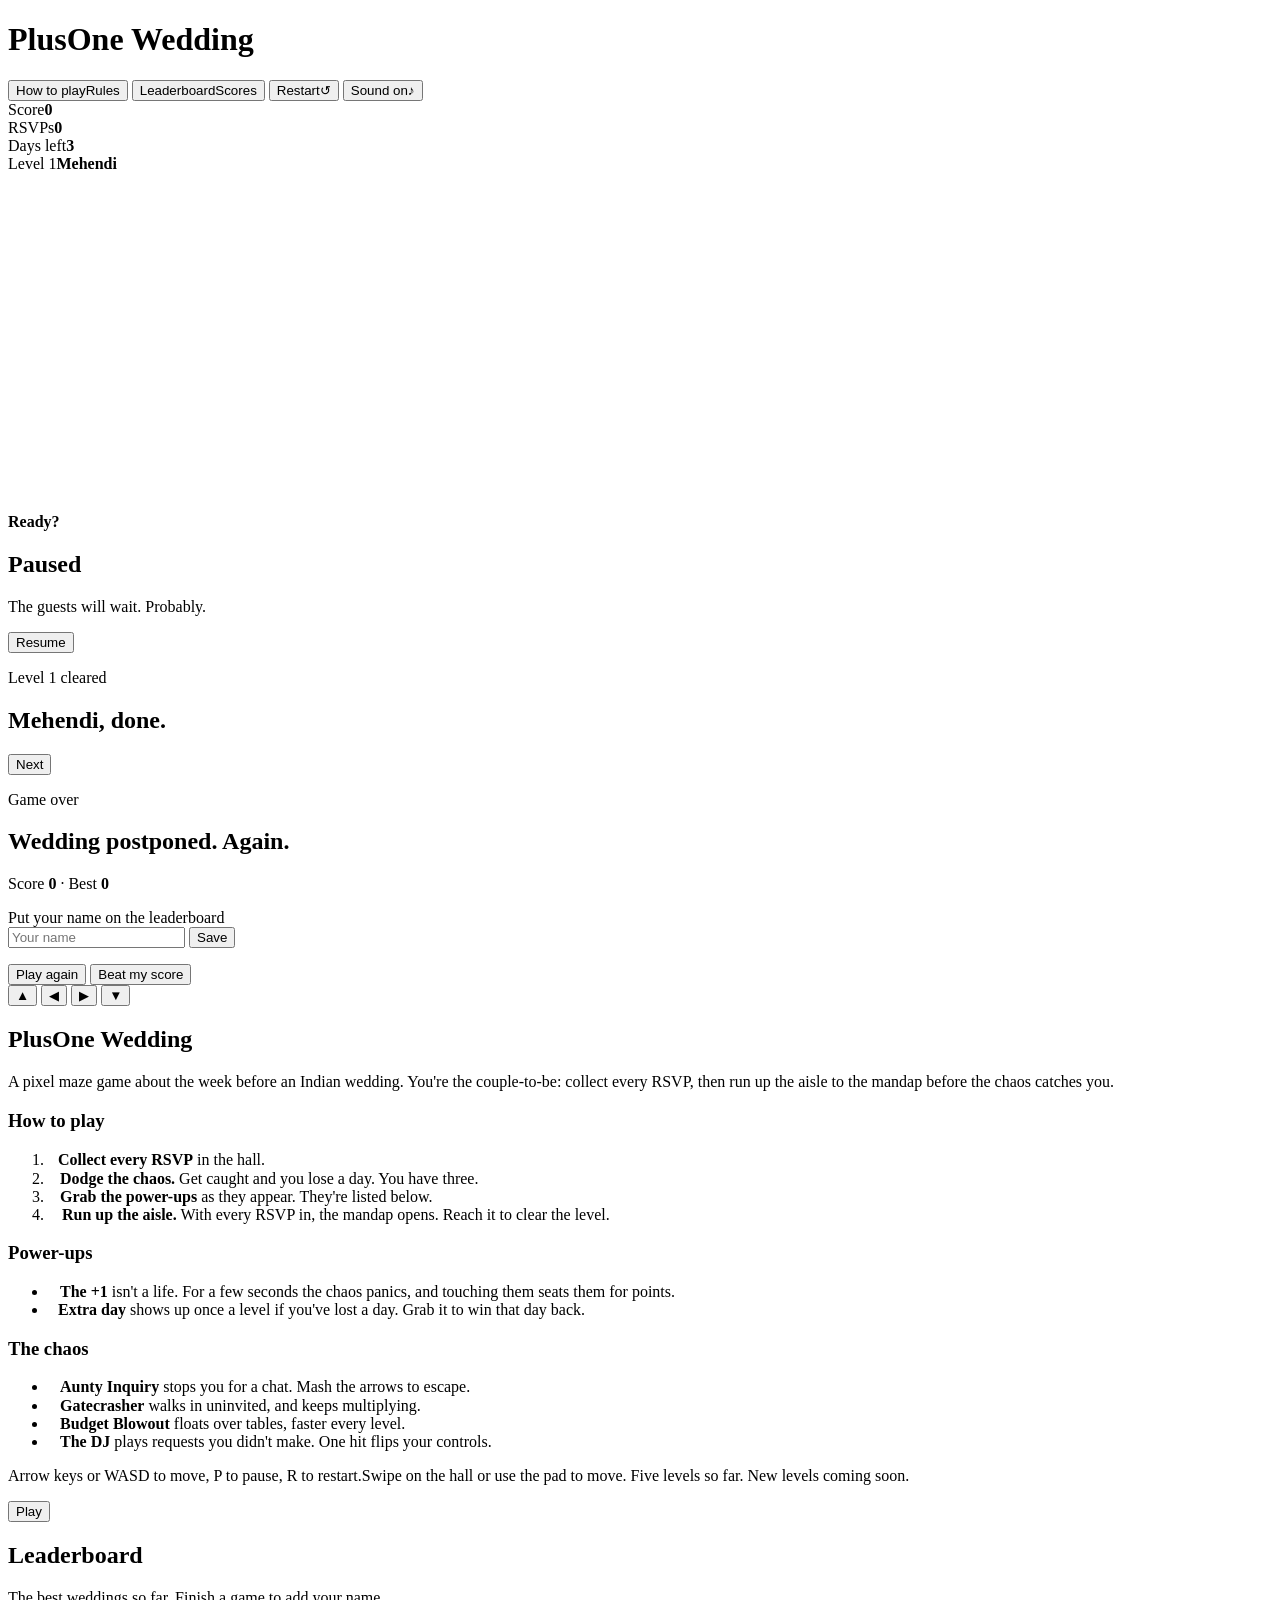
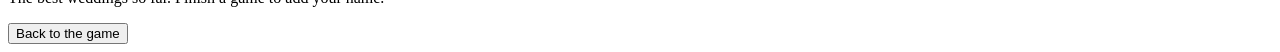
==== public/index.html @ c9abdea5 "Remove the Halloween banner Halloween is over. Drop the promo card from the page, its show/hide scri" ====
<!doctype html>
<html lang="en">
<head>
<meta charset="utf-8">
<meta name="viewport" content="width=device-width, initial-scale=1, viewport-fit=cover">
<title>PlusOne Wedding · the wedding-chaos maze game</title>
<meta name="description" content="PlusOne Wedding is a wedding-chaos maze game. Collect every RSVP, dodge Aunty Inquiry, a gatecrasher, the budget blowout and the DJ, then run up the aisle to the mandap.">
<meta name="theme-color" content="#1a0e22">
<meta property="og:type" content="website">
<meta property="og:url" content="https://plusonewedding.site/">
<meta property="og:title" content="PlusOne Wedding · the wedding-chaos maze game">
<meta property="og:description" content="Collect every RSVP, dodge the chaos, run up the aisle. Beat my score.">
<meta property="og:image" content="https://plusonewedding.site/og.png">
<meta name="twitter:card" content="summary_large_image">
<meta name="twitter:image" content="https://plusonewedding.site/og.png">
<link rel="icon" href="/favicon.svg" type="image/svg+xml">
<link rel="preconnect" href="https://fonts.googleapis.com">
<link rel="preconnect" href="https://fonts.gstatic.com" crossorigin>
<link href="https://fonts.googleapis.com/css2?family=Pixelify+Sans:wght@500;700&family=Outfit:wght@400;500;600&display=swap" rel="stylesheet">
<link rel="stylesheet" href="/style.css">
</head>
<body>
<div class="app">
  <header class="topbar">
    <h1>PlusOne Wedding</h1>
    <div class="tools">
      <button class="tool" id="how" type="button"><span class="long">How to play</span><span class="short">Rules</span></button>
      <button class="tool" id="lb" type="button"><span class="long">Leaderboard</span><span class="short">Scores</span></button>
      <button class="tool" id="restart" type="button" aria-label="Restart"><span class="long">Restart</span><span class="short" aria-hidden="true">↺</span></button>
      <button class="tool" id="mute" type="button" aria-pressed="false" aria-label="Sound"><span class="long" id="mute-long">Sound on</span><span class="short" id="mute-short" aria-hidden="true">♪</span></button>
    </div>
  </header>

  <div class="hud" aria-live="polite">
    <div class="hud-cell"><span class="lbl">Score</span><b id="score">0</b></div>
    <div class="hud-cell"><span class="lbl">RSVPs</span><b id="rsvps">0</b></div>
    <div class="hud-cell"><span class="lbl">Days left</span><b id="days" class="days">3</b></div>
    <div class="hud-cell"><span class="lbl" id="level-lbl">Level 1</span><b id="level">Mehendi</b></div>
  </div>

  <main class="board">
    <div class="stage" id="stage">
      <canvas id="screen" width="336" height="336" aria-label="Game board"></canvas>
      <div class="toast" id="toast" role="status"></div>
      <div class="bubble" id="bubble"></div>
      <div class="flag" id="flag"></div>

      <div class="overlay" id="ov-ready">
        <div class="ready"><span id="ready-lvl"></span><b id="ready-txt">Ready?</b></div>
      </div>

      <div class="overlay" id="ov-pause">
        <div class="card">
          <h2>Paused</h2>
          <p class="lede">The guests will wait. Probably.</p>
          <button class="btn primary" id="resume">Resume</button>
        </div>
      </div>

      <div class="overlay" id="ov-clear">
        <div class="card">
          <p class="eyebrow" id="clear-eyebrow">Level 1 cleared</p>
          <h2 id="clear-title">Mehendi, <span class="hi">done.</span></h2>
          <p class="soon-card" id="clear-soon" hidden>That's every level for now. New levels coming soon.</p>
          <dl class="bonus" id="clear-bonus"></dl>
          <div id="final-save" hidden>
          <form class="save" data-save id="save-final">
            <label for="save-final-name">Put your name on the leaderboard</label>
            <div class="field">
              <input id="save-final-name" name="name" maxlength="16" autocomplete="nickname" placeholder="Your name" required>
              <button class="btn primary" type="submit">Save</button>
            </div>
            <p class="msg" aria-live="polite"></p>
          </form>
          <div class="saved" id="save-final-done" hidden><p></p><button class="btn" type="button" data-open-lb>See the leaderboard</button></div>
          </div>
          <button class="btn primary" id="next">Next</button>
        </div>
      </div>

      <div class="overlay" id="ov-over">
        <div class="card">
          <p class="eyebrow">Game over</p>
          <h2>Wedding postponed. <span class="hi">Again.</span></h2>
          <p class="score-line">Score <b id="over-score">0</b> <span class="dot">·</span> Best <b id="over-best">0</b></p>
          <form class="save" data-save id="save-over">
            <label for="save-over-name">Put your name on the leaderboard</label>
            <div class="field">
              <input id="save-over-name" name="name" maxlength="16" autocomplete="nickname" placeholder="Your name" required>
              <button class="btn primary" type="submit">Save</button>
            </div>
            <p class="msg" aria-live="polite"></p>
          </form>
          <div class="saved" id="save-over-done" hidden><p></p><button class="btn" type="button" data-open-lb>See the leaderboard</button></div>
          <div class="row">
            <button class="btn primary" id="again">Play again</button>
            <button class="btn" id="share">Beat my score</button>
          </div>
        </div>
      </div>
    </div>
  </main>

  <div class="pad" id="pad" aria-label="Direction pad">
    <button data-dir="0" aria-label="Up">▲</button>
    <button data-dir="3" aria-label="Left">◀</button>
    <button data-dir="1" aria-label="Right">▶</button>
    <button data-dir="2" aria-label="Down">▼</button>
  </div>
</div>


<div class="rules show" id="rules" role="dialog" aria-modal="true" aria-labelledby="rules-title">
  <div class="rules-card">
    <h2 id="rules-title">PlusOne Wedding</h2>
    <p class="what">A pixel maze game about the week before an Indian wedding. You're the couple-to-be: collect every RSVP, then run up the aisle to the mandap before the chaos catches you.</p>

    <h3>How to play</h3>
    <ol class="steps">
      <li><canvas data-sprite="env" width="10" height="7"></canvas><span><b>Collect every RSVP</b> in the hall.</span></li>
      <li><canvas data-sprite="cousin0" width="12" height="15"></canvas><span><b>Dodge the chaos.</b> Get caught and you lose a day. You have three.</span></li>
      <li><canvas data-sprite="plus1" width="12" height="12"></canvas><span><b>Grab the power-ups</b> as they appear. They're listed below.</span></li>
      <li><canvas data-sprite="couple0" width="14" height="13"></canvas><span><b>Run up the aisle.</b> With every RSVP in, the mandap opens. Reach it to clear the level.</span></li>
    </ol>

    <h3>Power-ups</h3>
    <ul class="cast">
      <li><canvas data-sprite="plus1" width="12" height="12"></canvas><span><b>The +1</b> isn't a life. For a few seconds the chaos panics, and touching them seats them for points.</span></li>
      <li><canvas data-sprite="day" width="10" height="11"></canvas><span><b>Extra day</b> shows up once a level if you've lost a day. Grab it to win that day back.</span></li>
    </ul>

    <h3>The chaos</h3>
    <ul class="cast">
      <li><canvas data-sprite="aunty0" width="12" height="14"></canvas><span><b>Aunty Inquiry</b> stops you for a chat. Mash the arrows to escape.</span></li>
      <li><canvas data-sprite="cousin0" width="12" height="15"></canvas><span><b>Gatecrasher</b> walks in uninvited, and keeps multiplying.</span></li>
      <li><canvas data-sprite="invoice0" width="12" height="14"></canvas><span><b>Budget Blowout</b> floats over tables, faster every level.</span></li>
      <li><canvas data-sprite="dj0" width="12" height="14"></canvas><span><b>The DJ</b> plays requests you didn't make. One hit flips your controls.</span></li>
    </ul>

    <p class="controls"><span class="kbd-only">Arrow keys or WASD to move, P to pause, R to restart.</span><span class="touch-only">Swipe on the hall or use the pad to move.</span> Five levels so far. New levels coming soon.</p>
    <p class="beat" id="beat" hidden></p>
    <button class="btn primary big" id="play" type="button">Play</button>
  </div>
</div>
<div class="rules" id="lbm" role="dialog" aria-modal="true" aria-labelledby="lbm-title">
  <div class="rules-card board-card">
    <h2 id="lbm-title">Leaderboard</h2>
    <p class="what">The best weddings so far. Finish a game to add your name.</p>
    <ol class="lb-list" id="lb-list"></ol>
    <p class="lb-status" id="lb-status"></p>
    <button class="btn primary big" id="lb-close" type="button">Back to the game</button>
  </div>
</div>
<script src="/game.js"></script>
</body>
</html>
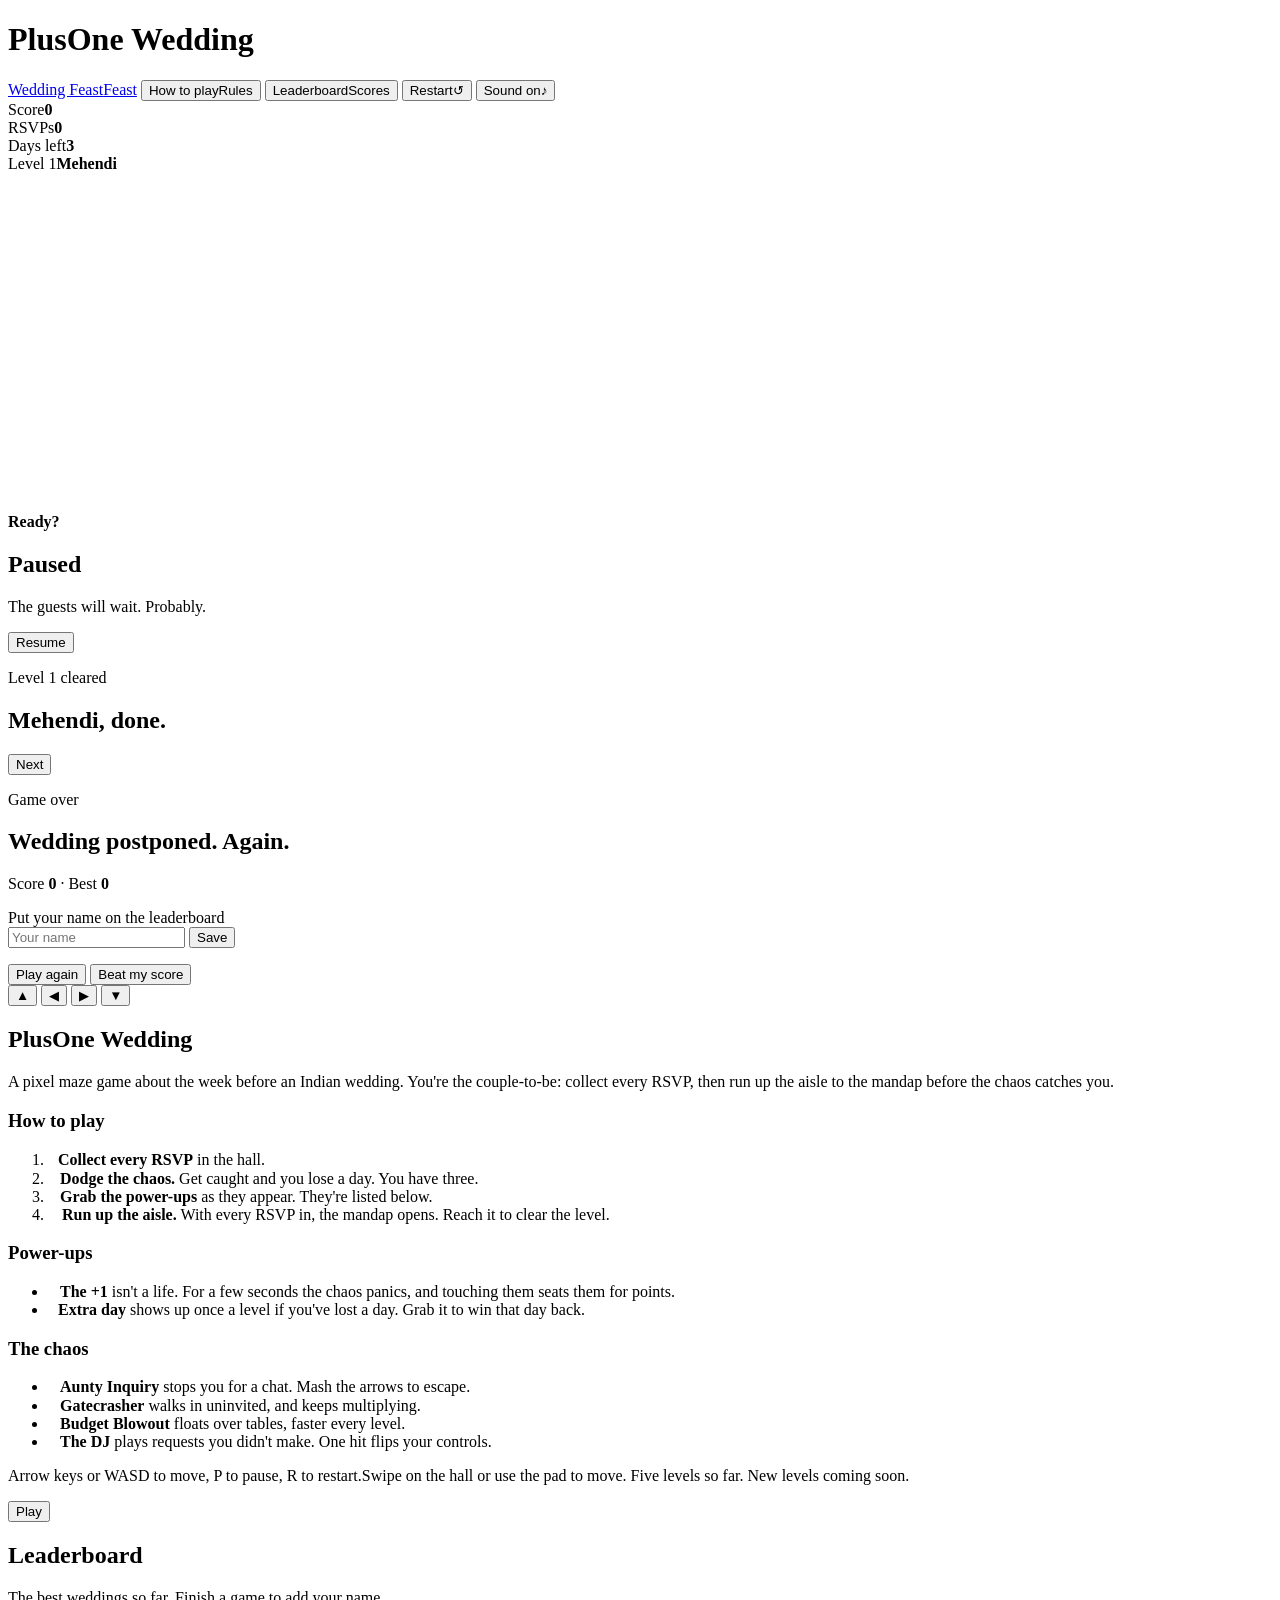
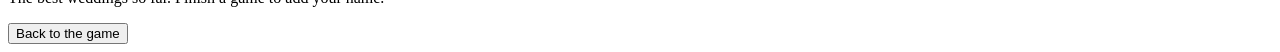
==== commit ef2b83f0: "Merge remove-halloween-banner into game-picker" ====
--- a/public/index.html
+++ b/public/index.html
@@ -24,6 +24,7 @@
   <header class="topbar">
     <h1>PlusOne Wedding</h1>
     <div class="tools">
+      <a class="tool" href="/game_2_dinning/"><span class="long">Wedding Feast</span><span class="short">Feast</span></a>
       <button class="tool" id="how" type="button"><span class="long">How to play</span><span class="short">Rules</span></button>
       <button class="tool" id="lb" type="button"><span class="long">Leaderboard</span><span class="short">Scores</span></button>
       <button class="tool" id="restart" type="button" aria-label="Restart"><span class="long">Restart</span><span class="short" aria-hidden="true">↺</span></button>
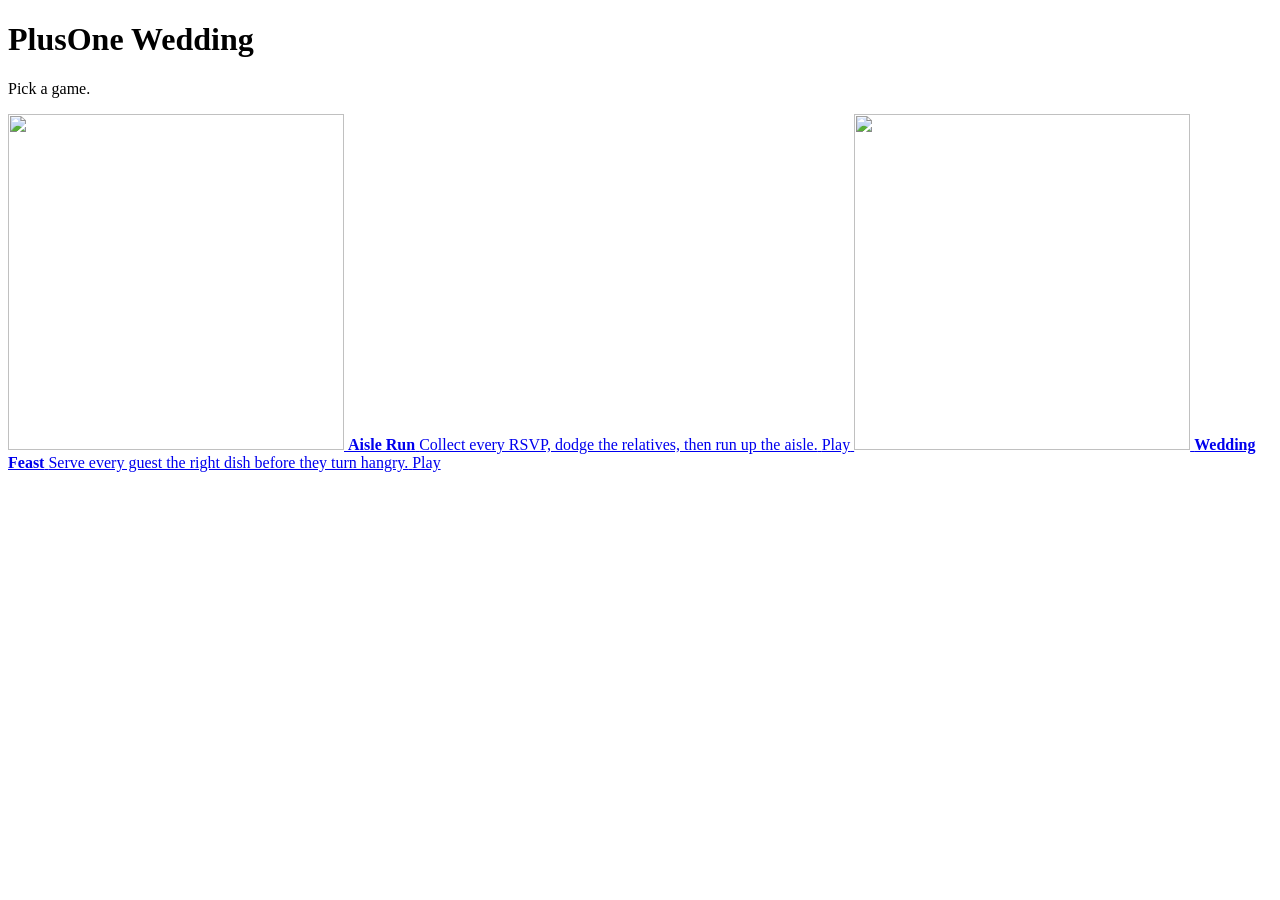
==== commit 4272a41d: "Add a game picker home page; give each game its own folder The home page is now a picker. Each game " ====
--- a/public/index.html
+++ b/public/index.html
@@ -3,13 +3,13 @@
 <head>
 <meta charset="utf-8">
 <meta name="viewport" content="width=device-width, initial-scale=1, viewport-fit=cover">
-<title>PlusOne Wedding · the wedding-chaos maze game</title>
-<meta name="description" content="PlusOne Wedding is a wedding-chaos maze game. Collect every RSVP, dodge Aunty Inquiry, a gatecrasher, the budget blowout and the DJ, then run up the aisle to the mandap.">
+<title>PlusOne Wedding</title>
+<meta name="description" content="Wedding-chaos browser games. Pick one and play: run up the aisle, or serve the wedding feast.">
 <meta name="theme-color" content="#1a0e22">
 <meta property="og:type" content="website">
 <meta property="og:url" content="https://plusonewedding.site/">
-<meta property="og:title" content="PlusOne Wedding · the wedding-chaos maze game">
-<meta property="og:description" content="Collect every RSVP, dodge the chaos, run up the aisle. Beat my score.">
+<meta property="og:title" content="PlusOne Wedding">
+<meta property="og:description" content="Wedding-chaos browser games. Pick one and play.">
 <meta property="og:image" content="https://plusonewedding.site/og.png">
 <meta name="twitter:card" content="summary_large_image">
 <meta name="twitter:image" content="https://plusonewedding.site/og.png">
@@ -17,141 +17,47 @@
 <link rel="preconnect" href="https://fonts.googleapis.com">
 <link rel="preconnect" href="https://fonts.gstatic.com" crossorigin>
 <link href="https://fonts.googleapis.com/css2?family=Pixelify+Sans:wght@500;700&family=Outfit:wght@400;500;600&display=swap" rel="stylesheet">
-<link rel="stylesheet" href="/style.css">
+<link rel="stylesheet" href="/home.css">
 </head>
 <body>
-<div class="app">
-  <header class="topbar">
+<div class="home-app">
+  <header class="masthead">
     <h1>PlusOne Wedding</h1>
-    <div class="tools">
-      <a class="tool" href="/game_2_dinning/"><span class="long">Wedding Feast</span><span class="short">Feast</span></a>
-      <button class="tool" id="how" type="button"><span class="long">How to play</span><span class="short">Rules</span></button>
-      <button class="tool" id="lb" type="button"><span class="long">Leaderboard</span><span class="short">Scores</span></button>
-      <button class="tool" id="restart" type="button" aria-label="Restart"><span class="long">Restart</span><span class="short" aria-hidden="true">↺</span></button>
-      <button class="tool" id="mute" type="button" aria-pressed="false" aria-label="Sound"><span class="long" id="mute-long">Sound on</span><span class="short" id="mute-short" aria-hidden="true">♪</span></button>
-    </div>
+    <p>Pick a game.</p>
   </header>
 
-  <div class="hud" aria-live="polite">
-    <div class="hud-cell"><span class="lbl">Score</span><b id="score">0</b></div>
-    <div class="hud-cell"><span class="lbl">RSVPs</span><b id="rsvps">0</b></div>
-    <div class="hud-cell"><span class="lbl">Days left</span><b id="days" class="days">3</b></div>
-    <div class="hud-cell"><span class="lbl" id="level-lbl">Level 1</span><b id="level">Mehendi</b></div>
-  </div>
-
-  <main class="board">
-    <div class="stage" id="stage">
-      <canvas id="screen" width="336" height="336" aria-label="Game board"></canvas>
-      <div class="toast" id="toast" role="status"></div>
-      <div class="bubble" id="bubble"></div>
-      <div class="flag" id="flag"></div>
-
-      <div class="overlay" id="ov-ready">
-        <div class="ready"><span id="ready-lvl"></span><b id="ready-txt">Ready?</b></div>
-      </div>
-
-      <div class="overlay" id="ov-pause">
-        <div class="card">
-          <h2>Paused</h2>
-          <p class="lede">The guests will wait. Probably.</p>
-          <button class="btn primary" id="resume">Resume</button>
-        </div>
-      </div>
-
-      <div class="overlay" id="ov-clear">
-        <div class="card">
-          <p class="eyebrow" id="clear-eyebrow">Level 1 cleared</p>
-          <h2 id="clear-title">Mehendi, <span class="hi">done.</span></h2>
-          <p class="soon-card" id="clear-soon" hidden>That's every level for now. New levels coming soon.</p>
-          <dl class="bonus" id="clear-bonus"></dl>
-          <div id="final-save" hidden>
-          <form class="save" data-save id="save-final">
-            <label for="save-final-name">Put your name on the leaderboard</label>
-            <div class="field">
-              <input id="save-final-name" name="name" maxlength="16" autocomplete="nickname" placeholder="Your name" required>
-              <button class="btn primary" type="submit">Save</button>
-            </div>
-            <p class="msg" aria-live="polite"></p>
-          </form>
-          <div class="saved" id="save-final-done" hidden><p></p><button class="btn" type="button" data-open-lb>See the leaderboard</button></div>
-          </div>
-          <button class="btn primary" id="next">Next</button>
-        </div>
-      </div>
-
-      <div class="overlay" id="ov-over">
-        <div class="card">
-          <p class="eyebrow">Game over</p>
-          <h2>Wedding postponed. <span class="hi">Again.</span></h2>
-          <p class="score-line">Score <b id="over-score">0</b> <span class="dot">·</span> Best <b id="over-best">0</b></p>
-          <form class="save" data-save id="save-over">
-            <label for="save-over-name">Put your name on the leaderboard</label>
-            <div class="field">
-              <input id="save-over-name" name="name" maxlength="16" autocomplete="nickname" placeholder="Your name" required>
-              <button class="btn primary" type="submit">Save</button>
-            </div>
-            <p class="msg" aria-live="polite"></p>
-          </form>
-          <div class="saved" id="save-over-done" hidden><p></p><button class="btn" type="button" data-open-lb>See the leaderboard</button></div>
-          <div class="row">
-            <button class="btn primary" id="again">Play again</button>
-            <button class="btn" id="share">Beat my score</button>
-          </div>
-        </div>
-      </div>
-    </div>
+  <!-- One card per game. To add a game: put it in public/games/<slug>/ with its own
+       index.html and a 336x336 thumb.png, then add a card here. -->
+  <main class="games">
+    <a class="game" href="/games/aisle-run/" data-best="aisle-best" style="--frame: #4a2a5e">
+      <img class="shot" src="/games/aisle-run/thumb.png" width="336" height="336" alt="">
+      <span class="info">
+        <b class="name">Aisle Run</b>
+        <span class="hook">Collect every RSVP, dodge the relatives, then run up the aisle.</span>
+        <span class="foot"><span class="play">Play</span><span class="best" hidden></span></span>
+      </span>
+    </a>
+    <a class="game" href="/games/wedding-feast/" data-best="feast-best" style="--frame: #7a4a10">
+      <img class="shot" src="/games/wedding-feast/thumb.png" width="336" height="336" alt="">
+      <span class="info">
+        <b class="name">Wedding Feast</b>
+        <span class="hook">Serve every guest the right dish before they turn hangry.</span>
+        <span class="foot"><span class="play">Play</span><span class="best" hidden></span></span>
+      </span>
+    </a>
   </main>
-
-  <div class="pad" id="pad" aria-label="Direction pad">
-    <button data-dir="0" aria-label="Up">▲</button>
-    <button data-dir="3" aria-label="Left">◀</button>
-    <button data-dir="1" aria-label="Right">▶</button>
-    <button data-dir="2" aria-label="Down">▼</button>
-  </div>
 </div>
-
-
-<div class="rules show" id="rules" role="dialog" aria-modal="true" aria-labelledby="rules-title">
-  <div class="rules-card">
-    <h2 id="rules-title">PlusOne Wedding</h2>
-    <p class="what">A pixel maze game about the week before an Indian wedding. You're the couple-to-be: collect every RSVP, then run up the aisle to the mandap before the chaos catches you.</p>
-
-    <h3>How to play</h3>
-    <ol class="steps">
-      <li><canvas data-sprite="env" width="10" height="7"></canvas><span><b>Collect every RSVP</b> in the hall.</span></li>
-      <li><canvas data-sprite="cousin0" width="12" height="15"></canvas><span><b>Dodge the chaos.</b> Get caught and you lose a day. You have three.</span></li>
-      <li><canvas data-sprite="plus1" width="12" height="12"></canvas><span><b>Grab the power-ups</b> as they appear. They're listed below.</span></li>
-      <li><canvas data-sprite="couple0" width="14" height="13"></canvas><span><b>Run up the aisle.</b> With every RSVP in, the mandap opens. Reach it to clear the level.</span></li>
-    </ol>
-
-    <h3>Power-ups</h3>
-    <ul class="cast">
-      <li><canvas data-sprite="plus1" width="12" height="12"></canvas><span><b>The +1</b> isn't a life. For a few seconds the chaos panics, and touching them seats them for points.</span></li>
-      <li><canvas data-sprite="day" width="10" height="11"></canvas><span><b>Extra day</b> shows up once a level if you've lost a day. Grab it to win that day back.</span></li>
-    </ul>
-
-    <h3>The chaos</h3>
-    <ul class="cast">
-      <li><canvas data-sprite="aunty0" width="12" height="14"></canvas><span><b>Aunty Inquiry</b> stops you for a chat. Mash the arrows to escape.</span></li>
-      <li><canvas data-sprite="cousin0" width="12" height="15"></canvas><span><b>Gatecrasher</b> walks in uninvited, and keeps multiplying.</span></li>
-      <li><canvas data-sprite="invoice0" width="12" height="14"></canvas><span><b>Budget Blowout</b> floats over tables, faster every level.</span></li>
-      <li><canvas data-sprite="dj0" width="12" height="14"></canvas><span><b>The DJ</b> plays requests you didn't make. One hit flips your controls.</span></li>
-    </ul>
-
-    <p class="controls"><span class="kbd-only">Arrow keys or WASD to move, P to pause, R to restart.</span><span class="touch-only">Swipe on the hall or use the pad to move.</span> Five levels so far. New levels coming soon.</p>
-    <p class="beat" id="beat" hidden></p>
-    <button class="btn primary big" id="play" type="button">Play</button>
-  </div>
-</div>
-<div class="rules" id="lbm" role="dialog" aria-modal="true" aria-labelledby="lbm-title">
-  <div class="rules-card board-card">
-    <h2 id="lbm-title">Leaderboard</h2>
-    <p class="what">The best weddings so far. Finish a game to add your name.</p>
-    <ol class="lb-list" id="lb-list"></ol>
-    <p class="lb-status" id="lb-status"></p>
-    <button class="btn primary big" id="lb-close" type="button">Back to the game</button>
-  </div>
-</div>
-<script src="/game.js"></script>
+<script>
+// Show this browser's best score on each card. Each game keeps its own best in localStorage.
+document.querySelectorAll('.game[data-best]').forEach(card => {
+  let best = 0;
+  try { best = parseInt(localStorage.getItem(card.dataset.best), 10) || 0; } catch (e) {}
+  if (best > 0) {
+    const el = card.querySelector('.best');
+    el.textContent = 'Your best ' + best.toLocaleString('en-IN');
+    el.hidden = false;
+  }
+});
+</script>
 </body>
 </html>
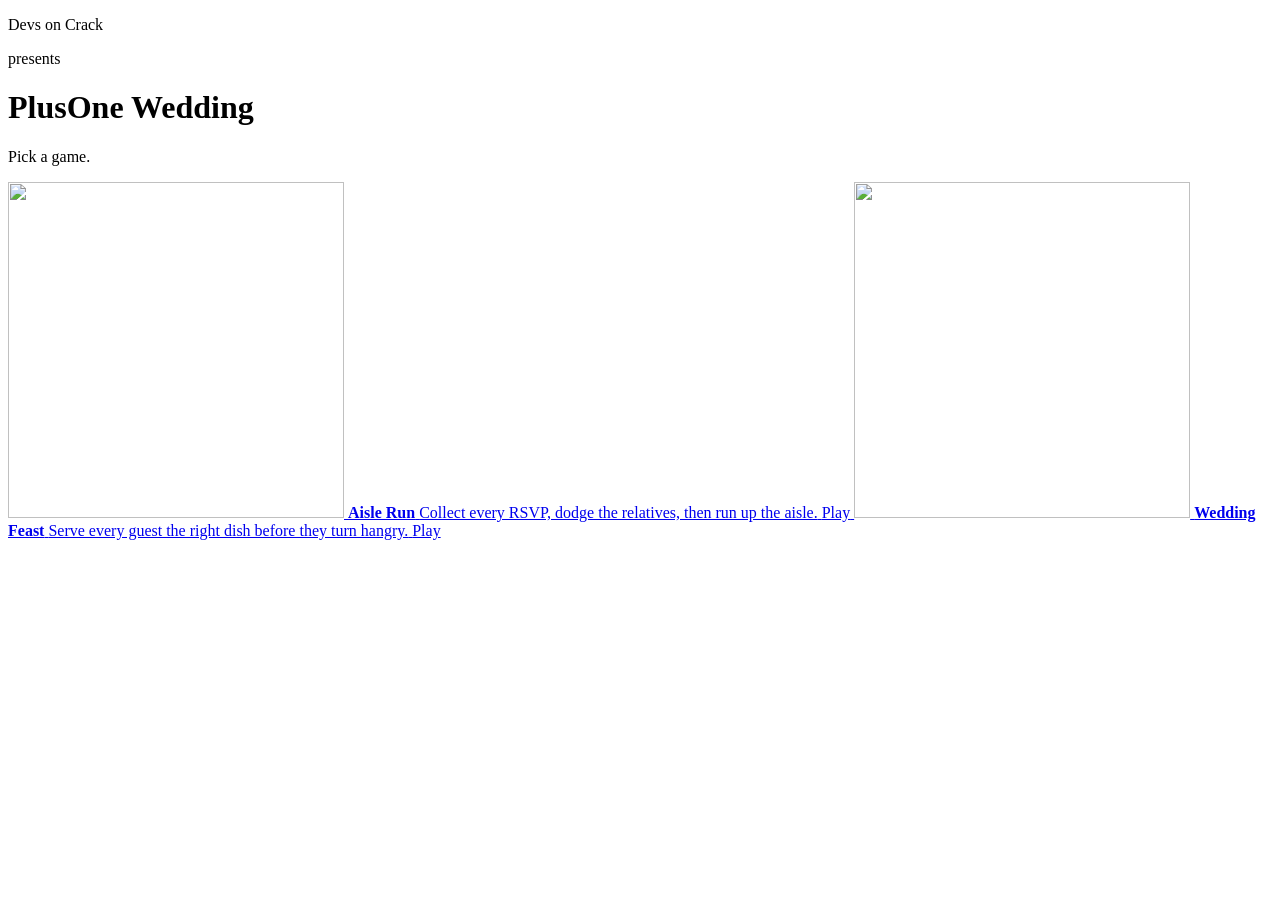
==== commit ea354ecd: "Open the site with a Devs on Crack loading splash The studio name in pixel type over a pixel loading" ====
--- a/public/index.html
+++ b/public/index.html
@@ -20,6 +20,19 @@
 <link rel="stylesheet" href="/home.css">
 </head>
 <body>
+<!-- Studio splash: shown once per browser session, then the picker. -->
+<div class="splash" id="splash" role="status" aria-label="Loading">
+  <div class="splash-inner">
+    <p class="studio">Devs on Crack</p>
+    <p class="presents">presents</p>
+    <div class="loadbar" aria-hidden="true"><span></span></div>
+  </div>
+</div>
+<script>
+  // Seen it this session (say, back from a game via the home button)? Skip straight to the picker.
+  try { if (sessionStorage.getItem('splash-seen') === '1') document.getElementById('splash').remove(); } catch (e) {}
+</script>
+<noscript><style>.splash { display: none; }</style></noscript>
 <div class="home-app">
   <header class="masthead">
     <h1>PlusOne Wedding</h1>
@@ -48,6 +61,21 @@
   </main>
 </div>
 <script>
+// Splash: hold until fonts and thumbnails are ready (at least 1.8s, at most 4s), then fade to the picker.
+(() => {
+  const splash = document.getElementById('splash'); if (!splash) return;
+  try { sessionStorage.setItem('splash-seen', '1'); } catch (e) {}
+  const reduce = matchMedia('(prefers-reduced-motion: reduce)').matches;
+  const wait = ms => new Promise(r => setTimeout(r, ms));
+  const assets = Promise.all([document.fonts ? document.fonts.ready : null, ...[...document.images].map(i => i.decode ? i.decode().catch(() => {}) : null)]);
+  let gone = false;
+  const done = () => { if (gone) return; gone = true; splash.classList.add('done'); setTimeout(() => splash.remove(), reduce ? 0 : 450); };
+  Promise.race([Promise.all([assets, wait(reduce ? 500 : 1800)]), wait(4000)]).then(done);
+  splash.addEventListener('click', done);
+  addEventListener('keydown', done, { once: true });
+})();
+</script>
+<script>
 // Show this browser's best score on each card. Each game keeps its own best in localStorage.
 document.querySelectorAll('.game[data-best]').forEach(card => {
   let best = 0;
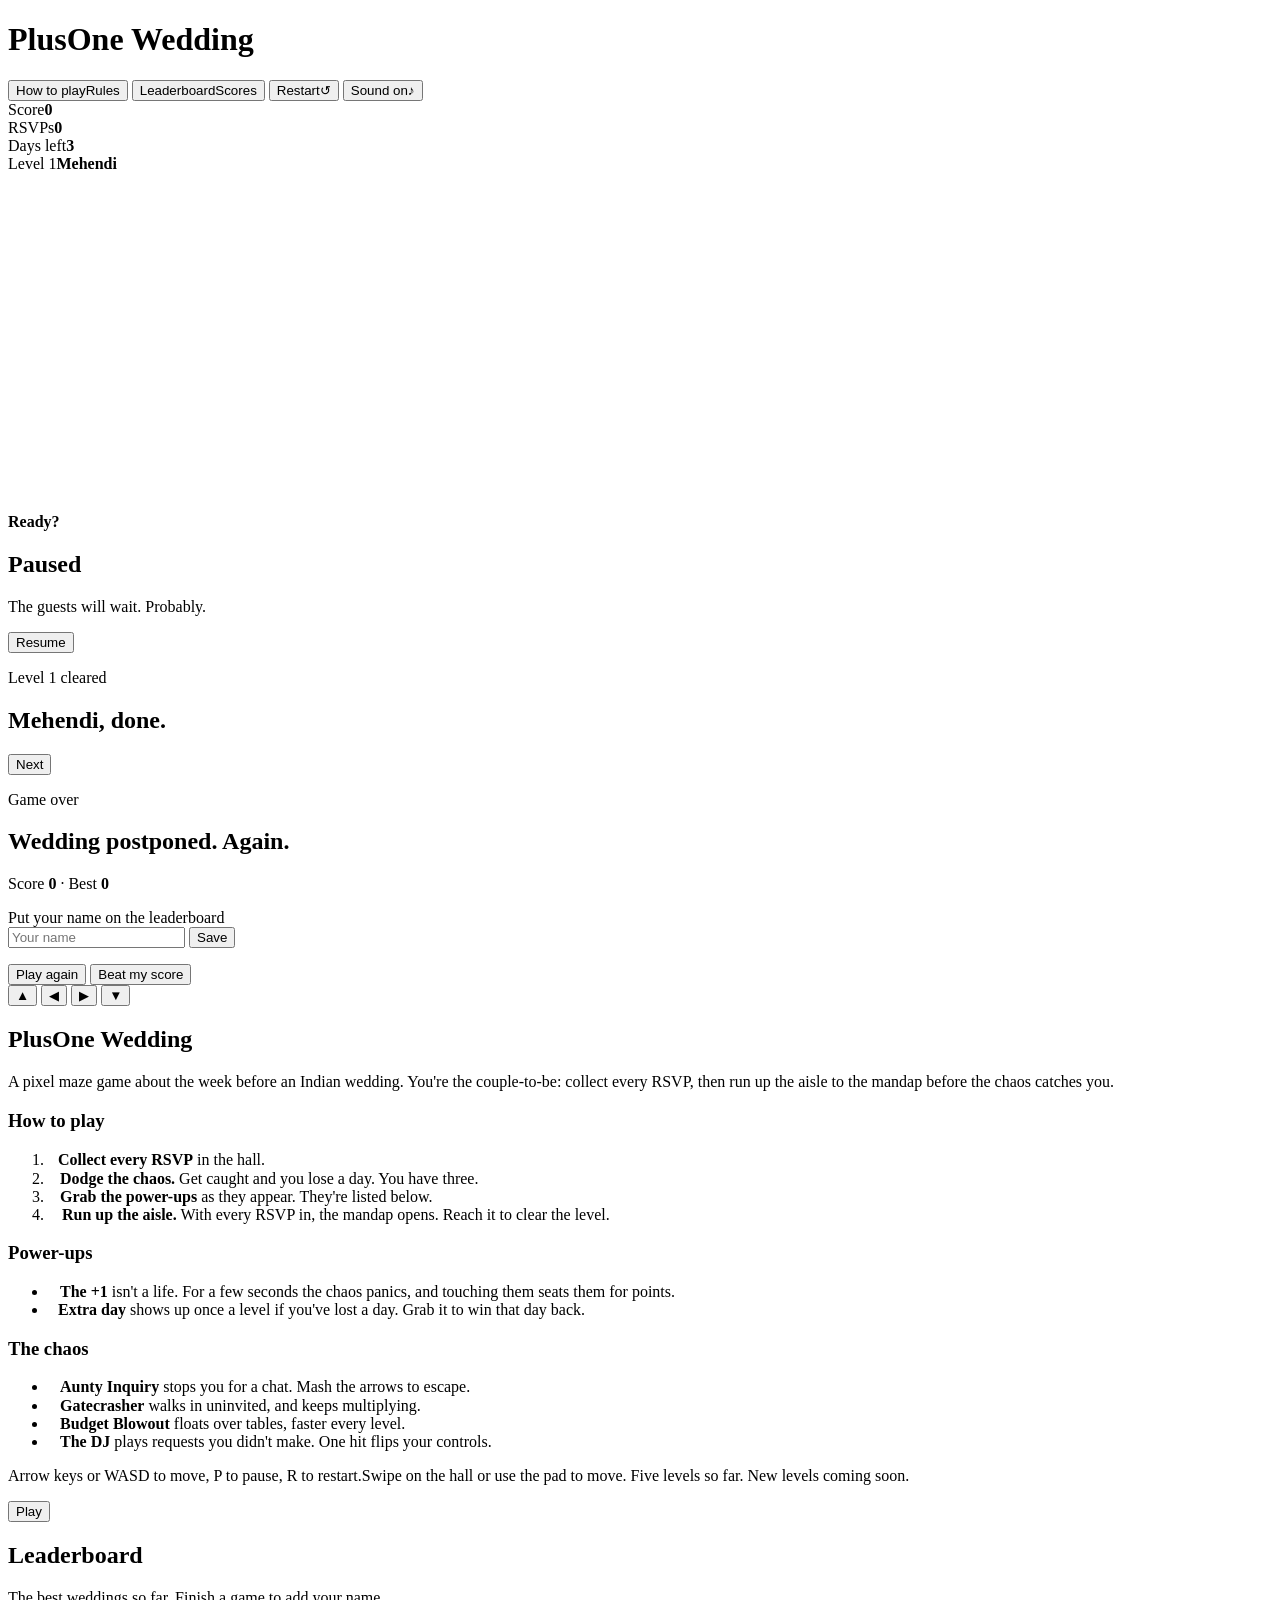
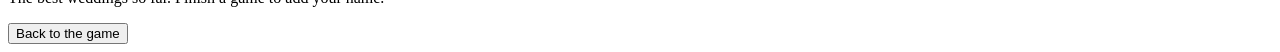
==== commit 07e110fe: "Merge pull request #1 from padmanabhan-r/remove-halloween-banner Remove the Halloween banner" ====
--- a/public/index.html
+++ b/public/index.html
@@ -3,13 +3,13 @@
 <head>
 <meta charset="utf-8">
 <meta name="viewport" content="width=device-width, initial-scale=1, viewport-fit=cover">
-<title>PlusOne Wedding</title>
-<meta name="description" content="Wedding-chaos browser games. Pick one and play: run up the aisle, or serve the wedding feast.">
+<title>PlusOne Wedding · the wedding-chaos maze game</title>
+<meta name="description" content="PlusOne Wedding is a wedding-chaos maze game. Collect every RSVP, dodge Aunty Inquiry, a gatecrasher, the budget blowout and the DJ, then run up the aisle to the mandap.">
 <meta name="theme-color" content="#1a0e22">
 <meta property="og:type" content="website">
 <meta property="og:url" content="https://plusonewedding.site/">
-<meta property="og:title" content="PlusOne Wedding">
-<meta property="og:description" content="Wedding-chaos browser games. Pick one and play.">
+<meta property="og:title" content="PlusOne Wedding · the wedding-chaos maze game">
+<meta property="og:description" content="Collect every RSVP, dodge the chaos, run up the aisle. Beat my score.">
 <meta property="og:image" content="https://plusonewedding.site/og.png">
 <meta name="twitter:card" content="summary_large_image">
 <meta name="twitter:image" content="https://plusonewedding.site/og.png">
@@ -17,75 +17,140 @@
 <link rel="preconnect" href="https://fonts.googleapis.com">
 <link rel="preconnect" href="https://fonts.gstatic.com" crossorigin>
 <link href="https://fonts.googleapis.com/css2?family=Pixelify+Sans:wght@500;700&family=Outfit:wght@400;500;600&display=swap" rel="stylesheet">
-<link rel="stylesheet" href="/home.css">
+<link rel="stylesheet" href="/style.css">
 </head>
 <body>
-<!-- Studio splash: shown once per browser session, then the picker. -->
-<div class="splash" id="splash" role="status" aria-label="Loading">
-  <div class="splash-inner">
-    <p class="studio">Devs on Crack</p>
-    <p class="presents">presents</p>
-    <div class="loadbar" aria-hidden="true"><span></span></div>
+<div class="app">
+  <header class="topbar">
+    <h1>PlusOne Wedding</h1>
+    <div class="tools">
+      <button class="tool" id="how" type="button"><span class="long">How to play</span><span class="short">Rules</span></button>
+      <button class="tool" id="lb" type="button"><span class="long">Leaderboard</span><span class="short">Scores</span></button>
+      <button class="tool" id="restart" type="button" aria-label="Restart"><span class="long">Restart</span><span class="short" aria-hidden="true">↺</span></button>
+      <button class="tool" id="mute" type="button" aria-pressed="false" aria-label="Sound"><span class="long" id="mute-long">Sound on</span><span class="short" id="mute-short" aria-hidden="true">♪</span></button>
+    </div>
+  </header>
+
+  <div class="hud" aria-live="polite">
+    <div class="hud-cell"><span class="lbl">Score</span><b id="score">0</b></div>
+    <div class="hud-cell"><span class="lbl">RSVPs</span><b id="rsvps">0</b></div>
+    <div class="hud-cell"><span class="lbl">Days left</span><b id="days" class="days">3</b></div>
+    <div class="hud-cell"><span class="lbl" id="level-lbl">Level 1</span><b id="level">Mehendi</b></div>
+  </div>
+
+  <main class="board">
+    <div class="stage" id="stage">
+      <canvas id="screen" width="336" height="336" aria-label="Game board"></canvas>
+      <div class="toast" id="toast" role="status"></div>
+      <div class="bubble" id="bubble"></div>
+      <div class="flag" id="flag"></div>
+
+      <div class="overlay" id="ov-ready">
+        <div class="ready"><span id="ready-lvl"></span><b id="ready-txt">Ready?</b></div>
+      </div>
+
+      <div class="overlay" id="ov-pause">
+        <div class="card">
+          <h2>Paused</h2>
+          <p class="lede">The guests will wait. Probably.</p>
+          <button class="btn primary" id="resume">Resume</button>
+        </div>
+      </div>
+
+      <div class="overlay" id="ov-clear">
+        <div class="card">
+          <p class="eyebrow" id="clear-eyebrow">Level 1 cleared</p>
+          <h2 id="clear-title">Mehendi, <span class="hi">done.</span></h2>
+          <p class="soon-card" id="clear-soon" hidden>That's every level for now. New levels coming soon.</p>
+          <dl class="bonus" id="clear-bonus"></dl>
+          <div id="final-save" hidden>
+          <form class="save" data-save id="save-final">
+            <label for="save-final-name">Put your name on the leaderboard</label>
+            <div class="field">
+              <input id="save-final-name" name="name" maxlength="16" autocomplete="nickname" placeholder="Your name" required>
+              <button class="btn primary" type="submit">Save</button>
+            </div>
+            <p class="msg" aria-live="polite"></p>
+          </form>
+          <div class="saved" id="save-final-done" hidden><p></p><button class="btn" type="button" data-open-lb>See the leaderboard</button></div>
+          </div>
+          <button class="btn primary" id="next">Next</button>
+        </div>
+      </div>
+
+      <div class="overlay" id="ov-over">
+        <div class="card">
+          <p class="eyebrow">Game over</p>
+          <h2>Wedding postponed. <span class="hi">Again.</span></h2>
+          <p class="score-line">Score <b id="over-score">0</b> <span class="dot">·</span> Best <b id="over-best">0</b></p>
+          <form class="save" data-save id="save-over">
+            <label for="save-over-name">Put your name on the leaderboard</label>
+            <div class="field">
+              <input id="save-over-name" name="name" maxlength="16" autocomplete="nickname" placeholder="Your name" required>
+              <button class="btn primary" type="submit">Save</button>
+            </div>
+            <p class="msg" aria-live="polite"></p>
+          </form>
+          <div class="saved" id="save-over-done" hidden><p></p><button class="btn" type="button" data-open-lb>See the leaderboard</button></div>
+          <div class="row">
+            <button class="btn primary" id="again">Play again</button>
+            <button class="btn" id="share">Beat my score</button>
+          </div>
+        </div>
+      </div>
+    </div>
+  </main>
+
+  <div class="pad" id="pad" aria-label="Direction pad">
+    <button data-dir="0" aria-label="Up">▲</button>
+    <button data-dir="3" aria-label="Left">◀</button>
+    <button data-dir="1" aria-label="Right">▶</button>
+    <button data-dir="2" aria-label="Down">▼</button>
   </div>
 </div>
-<script>
-  // Seen it this session (say, back from a game via the home button)? Skip straight to the picker.
-  try { if (sessionStorage.getItem('splash-seen') === '1') document.getElementById('splash').remove(); } catch (e) {}
-</script>
-<noscript><style>.splash { display: none; }</style></noscript>
-<div class="home-app">
-  <header class="masthead">
-    <h1>PlusOne Wedding</h1>
-    <p>Pick a game.</p>
-  </header>
 
-  <!-- One card per game. To add a game: put it in public/games/<slug>/ with its own
-       index.html and a 336x336 thumb.png, then add a card here. -->
-  <main class="games">
-    <a class="game" href="/games/aisle-run/" data-best="aisle-best" style="--frame: #4a2a5e">
-      <img class="shot" src="/games/aisle-run/thumb.png" width="336" height="336" alt="">
-      <span class="info">
-        <b class="name">Aisle Run</b>
-        <span class="hook">Collect every RSVP, dodge the relatives, then run up the aisle.</span>
-        <span class="foot"><span class="play">Play</span><span class="best" hidden></span></span>
-      </span>
-    </a>
-    <a class="game" href="/games/wedding-feast/" data-best="feast-best" style="--frame: #7a4a10">
-      <img class="shot" src="/games/wedding-feast/thumb.png" width="336" height="336" alt="">
-      <span class="info">
-        <b class="name">Wedding Feast</b>
-        <span class="hook">Serve every guest the right dish before they turn hangry.</span>
-        <span class="foot"><span class="play">Play</span><span class="best" hidden></span></span>
-      </span>
-    </a>
-  </main>
+
+<div class="rules show" id="rules" role="dialog" aria-modal="true" aria-labelledby="rules-title">
+  <div class="rules-card">
+    <h2 id="rules-title">PlusOne Wedding</h2>
+    <p class="what">A pixel maze game about the week before an Indian wedding. You're the couple-to-be: collect every RSVP, then run up the aisle to the mandap before the chaos catches you.</p>
+
+    <h3>How to play</h3>
+    <ol class="steps">
+      <li><canvas data-sprite="env" width="10" height="7"></canvas><span><b>Collect every RSVP</b> in the hall.</span></li>
+      <li><canvas data-sprite="cousin0" width="12" height="15"></canvas><span><b>Dodge the chaos.</b> Get caught and you lose a day. You have three.</span></li>
+      <li><canvas data-sprite="plus1" width="12" height="12"></canvas><span><b>Grab the power-ups</b> as they appear. They're listed below.</span></li>
+      <li><canvas data-sprite="couple0" width="14" height="13"></canvas><span><b>Run up the aisle.</b> With every RSVP in, the mandap opens. Reach it to clear the level.</span></li>
+    </ol>
+
+    <h3>Power-ups</h3>
+    <ul class="cast">
+      <li><canvas data-sprite="plus1" width="12" height="12"></canvas><span><b>The +1</b> isn't a life. For a few seconds the chaos panics, and touching them seats them for points.</span></li>
+      <li><canvas data-sprite="day" width="10" height="11"></canvas><span><b>Extra day</b> shows up once a level if you've lost a day. Grab it to win that day back.</span></li>
+    </ul>
+
+    <h3>The chaos</h3>
+    <ul class="cast">
+      <li><canvas data-sprite="aunty0" width="12" height="14"></canvas><span><b>Aunty Inquiry</b> stops you for a chat. Mash the arrows to escape.</span></li>
+      <li><canvas data-sprite="cousin0" width="12" height="15"></canvas><span><b>Gatecrasher</b> walks in uninvited, and keeps multiplying.</span></li>
+      <li><canvas data-sprite="invoice0" width="12" height="14"></canvas><span><b>Budget Blowout</b> floats over tables, faster every level.</span></li>
+      <li><canvas data-sprite="dj0" width="12" height="14"></canvas><span><b>The DJ</b> plays requests you didn't make. One hit flips your controls.</span></li>
+    </ul>
+
+    <p class="controls"><span class="kbd-only">Arrow keys or WASD to move, P to pause, R to restart.</span><span class="touch-only">Swipe on the hall or use the pad to move.</span> Five levels so far. New levels coming soon.</p>
+    <p class="beat" id="beat" hidden></p>
+    <button class="btn primary big" id="play" type="button">Play</button>
+  </div>
 </div>
-<script>
-// Splash: hold until fonts and thumbnails are ready (at least 1.8s, at most 4s), then fade to the picker.
-(() => {
-  const splash = document.getElementById('splash'); if (!splash) return;
-  try { sessionStorage.setItem('splash-seen', '1'); } catch (e) {}
-  const reduce = matchMedia('(prefers-reduced-motion: reduce)').matches;
-  const wait = ms => new Promise(r => setTimeout(r, ms));
-  const assets = Promise.all([document.fonts ? document.fonts.ready : null, ...[...document.images].map(i => i.decode ? i.decode().catch(() => {}) : null)]);
-  let gone = false;
-  const done = () => { if (gone) return; gone = true; splash.classList.add('done'); setTimeout(() => splash.remove(), reduce ? 0 : 450); };
-  Promise.race([Promise.all([assets, wait(reduce ? 500 : 1800)]), wait(4000)]).then(done);
-  splash.addEventListener('click', done);
-  addEventListener('keydown', done, { once: true });
-})();
-</script>
-<script>
-// Show this browser's best score on each card. Each game keeps its own best in localStorage.
-document.querySelectorAll('.game[data-best]').forEach(card => {
-  let best = 0;
-  try { best = parseInt(localStorage.getItem(card.dataset.best), 10) || 0; } catch (e) {}
-  if (best > 0) {
-    const el = card.querySelector('.best');
-    el.textContent = 'Your best ' + best.toLocaleString('en-IN');
-    el.hidden = false;
-  }
-});
-</script>
+<div class="rules" id="lbm" role="dialog" aria-modal="true" aria-labelledby="lbm-title">
+  <div class="rules-card board-card">
+    <h2 id="lbm-title">Leaderboard</h2>
+    <p class="what">The best weddings so far. Finish a game to add your name.</p>
+    <ol class="lb-list" id="lb-list"></ol>
+    <p class="lb-status" id="lb-status"></p>
+    <button class="btn primary big" id="lb-close" type="button">Back to the game</button>
+  </div>
+</div>
+<script src="/game.js"></script>
 </body>
 </html>
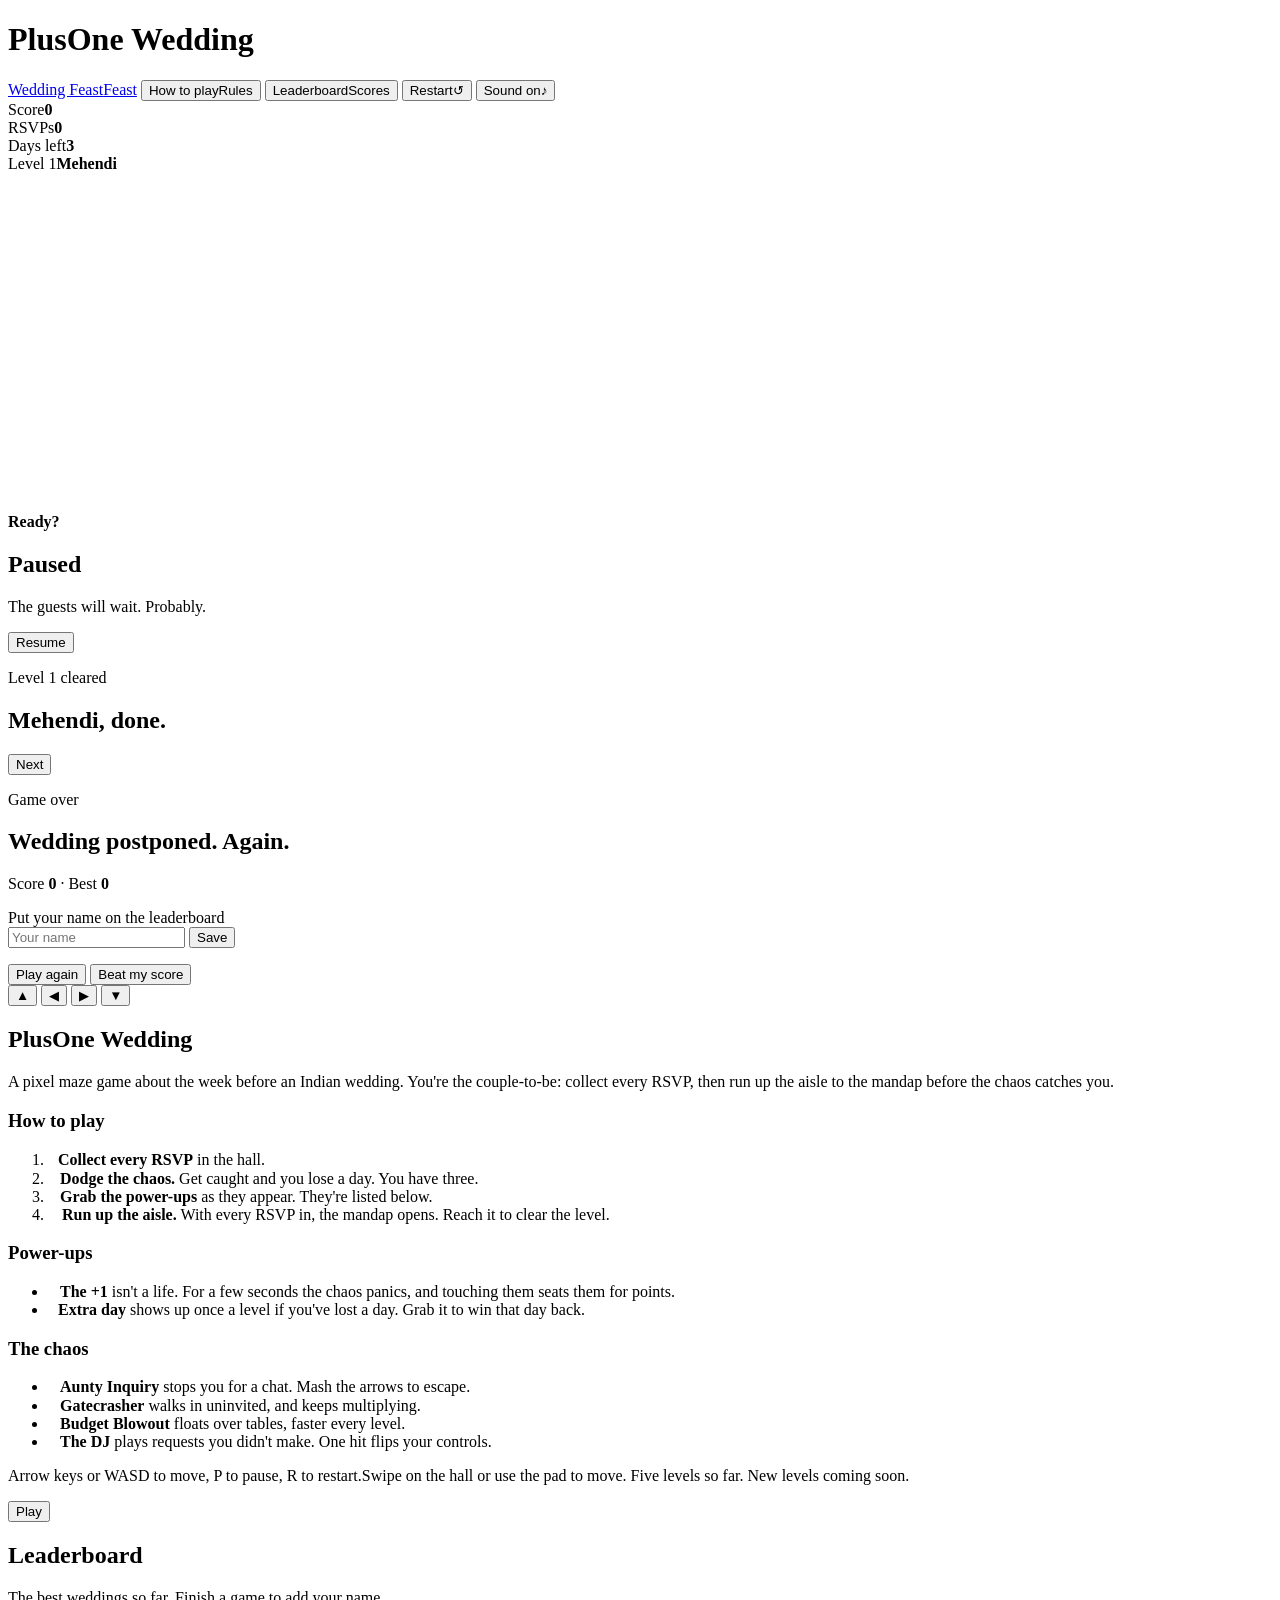
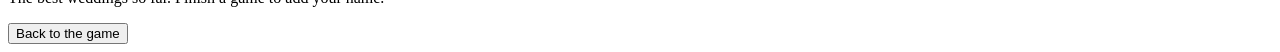
==== commit 30fd60e8: "Merge pull request #2 from padmanabhan-r/wedding-feast Wedding Feast: a second game, with its own le" ====
--- a/public/index.html
+++ b/public/index.html
@@ -24,6 +24,7 @@
   <header class="topbar">
     <h1>PlusOne Wedding</h1>
     <div class="tools">
+      <a class="tool" href="/game_2_dinning/"><span class="long">Wedding Feast</span><span class="short">Feast</span></a>
       <button class="tool" id="how" type="button"><span class="long">How to play</span><span class="short">Rules</span></button>
       <button class="tool" id="lb" type="button"><span class="long">Leaderboard</span><span class="short">Scores</span></button>
       <button class="tool" id="restart" type="button" aria-label="Restart"><span class="long">Restart</span><span class="short" aria-hidden="true">↺</span></button>
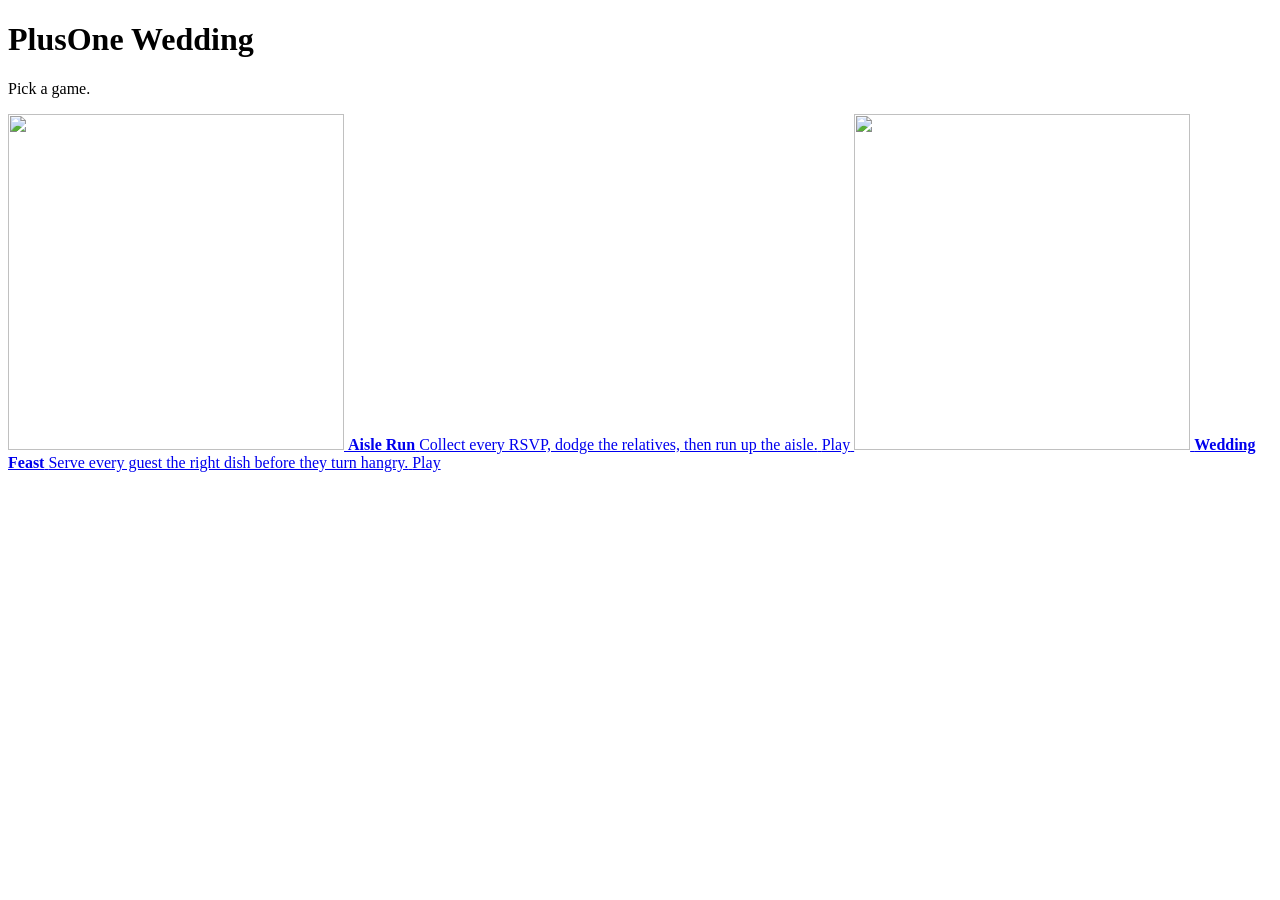
==== commit 43574ec1: "Merge pull request #3 from padmanabhan-r/game-picker Game picker home page, one folder per game" ====
--- a/public/index.html
+++ b/public/index.html
@@ -3,13 +3,13 @@
 <head>
 <meta charset="utf-8">
 <meta name="viewport" content="width=device-width, initial-scale=1, viewport-fit=cover">
-<title>PlusOne Wedding · the wedding-chaos maze game</title>
-<meta name="description" content="PlusOne Wedding is a wedding-chaos maze game. Collect every RSVP, dodge Aunty Inquiry, a gatecrasher, the budget blowout and the DJ, then run up the aisle to the mandap.">
+<title>PlusOne Wedding</title>
+<meta name="description" content="Wedding-chaos browser games. Pick one and play: run up the aisle, or serve the wedding feast.">
 <meta name="theme-color" content="#1a0e22">
 <meta property="og:type" content="website">
 <meta property="og:url" content="https://plusonewedding.site/">
-<meta property="og:title" content="PlusOne Wedding · the wedding-chaos maze game">
-<meta property="og:description" content="Collect every RSVP, dodge the chaos, run up the aisle. Beat my score.">
+<meta property="og:title" content="PlusOne Wedding">
+<meta property="og:description" content="Wedding-chaos browser games. Pick one and play.">
 <meta property="og:image" content="https://plusonewedding.site/og.png">
 <meta name="twitter:card" content="summary_large_image">
 <meta name="twitter:image" content="https://plusonewedding.site/og.png">
@@ -17,141 +17,47 @@
 <link rel="preconnect" href="https://fonts.googleapis.com">
 <link rel="preconnect" href="https://fonts.gstatic.com" crossorigin>
 <link href="https://fonts.googleapis.com/css2?family=Pixelify+Sans:wght@500;700&family=Outfit:wght@400;500;600&display=swap" rel="stylesheet">
-<link rel="stylesheet" href="/style.css">
+<link rel="stylesheet" href="/home.css">
 </head>
 <body>
-<div class="app">
-  <header class="topbar">
+<div class="home-app">
+  <header class="masthead">
     <h1>PlusOne Wedding</h1>
-    <div class="tools">
-      <a class="tool" href="/game_2_dinning/"><span class="long">Wedding Feast</span><span class="short">Feast</span></a>
-      <button class="tool" id="how" type="button"><span class="long">How to play</span><span class="short">Rules</span></button>
-      <button class="tool" id="lb" type="button"><span class="long">Leaderboard</span><span class="short">Scores</span></button>
-      <button class="tool" id="restart" type="button" aria-label="Restart"><span class="long">Restart</span><span class="short" aria-hidden="true">↺</span></button>
-      <button class="tool" id="mute" type="button" aria-pressed="false" aria-label="Sound"><span class="long" id="mute-long">Sound on</span><span class="short" id="mute-short" aria-hidden="true">♪</span></button>
-    </div>
+    <p>Pick a game.</p>
   </header>
 
-  <div class="hud" aria-live="polite">
-    <div class="hud-cell"><span class="lbl">Score</span><b id="score">0</b></div>
-    <div class="hud-cell"><span class="lbl">RSVPs</span><b id="rsvps">0</b></div>
-    <div class="hud-cell"><span class="lbl">Days left</span><b id="days" class="days">3</b></div>
-    <div class="hud-cell"><span class="lbl" id="level-lbl">Level 1</span><b id="level">Mehendi</b></div>
-  </div>
-
-  <main class="board">
-    <div class="stage" id="stage">
-      <canvas id="screen" width="336" height="336" aria-label="Game board"></canvas>
-      <div class="toast" id="toast" role="status"></div>
-      <div class="bubble" id="bubble"></div>
-      <div class="flag" id="flag"></div>
-
-      <div class="overlay" id="ov-ready">
-        <div class="ready"><span id="ready-lvl"></span><b id="ready-txt">Ready?</b></div>
-      </div>
-
-      <div class="overlay" id="ov-pause">
-        <div class="card">
-          <h2>Paused</h2>
-          <p class="lede">The guests will wait. Probably.</p>
-          <button class="btn primary" id="resume">Resume</button>
-        </div>
-      </div>
-
-      <div class="overlay" id="ov-clear">
-        <div class="card">
-          <p class="eyebrow" id="clear-eyebrow">Level 1 cleared</p>
-          <h2 id="clear-title">Mehendi, <span class="hi">done.</span></h2>
-          <p class="soon-card" id="clear-soon" hidden>That's every level for now. New levels coming soon.</p>
-          <dl class="bonus" id="clear-bonus"></dl>
-          <div id="final-save" hidden>
-          <form class="save" data-save id="save-final">
-            <label for="save-final-name">Put your name on the leaderboard</label>
-            <div class="field">
-              <input id="save-final-name" name="name" maxlength="16" autocomplete="nickname" placeholder="Your name" required>
-              <button class="btn primary" type="submit">Save</button>
-            </div>
-            <p class="msg" aria-live="polite"></p>
-          </form>
-          <div class="saved" id="save-final-done" hidden><p></p><button class="btn" type="button" data-open-lb>See the leaderboard</button></div>
-          </div>
-          <button class="btn primary" id="next">Next</button>
-        </div>
-      </div>
-
-      <div class="overlay" id="ov-over">
-        <div class="card">
-          <p class="eyebrow">Game over</p>
-          <h2>Wedding postponed. <span class="hi">Again.</span></h2>
-          <p class="score-line">Score <b id="over-score">0</b> <span class="dot">·</span> Best <b id="over-best">0</b></p>
-          <form class="save" data-save id="save-over">
-            <label for="save-over-name">Put your name on the leaderboard</label>
-            <div class="field">
-              <input id="save-over-name" name="name" maxlength="16" autocomplete="nickname" placeholder="Your name" required>
-              <button class="btn primary" type="submit">Save</button>
-            </div>
-            <p class="msg" aria-live="polite"></p>
-          </form>
-          <div class="saved" id="save-over-done" hidden><p></p><button class="btn" type="button" data-open-lb>See the leaderboard</button></div>
-          <div class="row">
-            <button class="btn primary" id="again">Play again</button>
-            <button class="btn" id="share">Beat my score</button>
-          </div>
-        </div>
-      </div>
-    </div>
+  <!-- One card per game. To add a game: put it in public/games/<slug>/ with its own
+       index.html and a 336x336 thumb.png, then add a card here. -->
+  <main class="games">
+    <a class="game" href="/games/aisle-run/" data-best="aisle-best" style="--frame: #4a2a5e">
+      <img class="shot" src="/games/aisle-run/thumb.png" width="336" height="336" alt="">
+      <span class="info">
+        <b class="name">Aisle Run</b>
+        <span class="hook">Collect every RSVP, dodge the relatives, then run up the aisle.</span>
+        <span class="foot"><span class="play">Play</span><span class="best" hidden></span></span>
+      </span>
+    </a>
+    <a class="game" href="/games/wedding-feast/" data-best="feast-best" style="--frame: #7a4a10">
+      <img class="shot" src="/games/wedding-feast/thumb.png" width="336" height="336" alt="">
+      <span class="info">
+        <b class="name">Wedding Feast</b>
+        <span class="hook">Serve every guest the right dish before they turn hangry.</span>
+        <span class="foot"><span class="play">Play</span><span class="best" hidden></span></span>
+      </span>
+    </a>
   </main>
-
-  <div class="pad" id="pad" aria-label="Direction pad">
-    <button data-dir="0" aria-label="Up">▲</button>
-    <button data-dir="3" aria-label="Left">◀</button>
-    <button data-dir="1" aria-label="Right">▶</button>
-    <button data-dir="2" aria-label="Down">▼</button>
-  </div>
 </div>
-
-
-<div class="rules show" id="rules" role="dialog" aria-modal="true" aria-labelledby="rules-title">
-  <div class="rules-card">
-    <h2 id="rules-title">PlusOne Wedding</h2>
-    <p class="what">A pixel maze game about the week before an Indian wedding. You're the couple-to-be: collect every RSVP, then run up the aisle to the mandap before the chaos catches you.</p>
-
-    <h3>How to play</h3>
-    <ol class="steps">
-      <li><canvas data-sprite="env" width="10" height="7"></canvas><span><b>Collect every RSVP</b> in the hall.</span></li>
-      <li><canvas data-sprite="cousin0" width="12" height="15"></canvas><span><b>Dodge the chaos.</b> Get caught and you lose a day. You have three.</span></li>
-      <li><canvas data-sprite="plus1" width="12" height="12"></canvas><span><b>Grab the power-ups</b> as they appear. They're listed below.</span></li>
-      <li><canvas data-sprite="couple0" width="14" height="13"></canvas><span><b>Run up the aisle.</b> With every RSVP in, the mandap opens. Reach it to clear the level.</span></li>
-    </ol>
-
-    <h3>Power-ups</h3>
-    <ul class="cast">
-      <li><canvas data-sprite="plus1" width="12" height="12"></canvas><span><b>The +1</b> isn't a life. For a few seconds the chaos panics, and touching them seats them for points.</span></li>
-      <li><canvas data-sprite="day" width="10" height="11"></canvas><span><b>Extra day</b> shows up once a level if you've lost a day. Grab it to win that day back.</span></li>
-    </ul>
-
-    <h3>The chaos</h3>
-    <ul class="cast">
-      <li><canvas data-sprite="aunty0" width="12" height="14"></canvas><span><b>Aunty Inquiry</b> stops you for a chat. Mash the arrows to escape.</span></li>
-      <li><canvas data-sprite="cousin0" width="12" height="15"></canvas><span><b>Gatecrasher</b> walks in uninvited, and keeps multiplying.</span></li>
-      <li><canvas data-sprite="invoice0" width="12" height="14"></canvas><span><b>Budget Blowout</b> floats over tables, faster every level.</span></li>
-      <li><canvas data-sprite="dj0" width="12" height="14"></canvas><span><b>The DJ</b> plays requests you didn't make. One hit flips your controls.</span></li>
-    </ul>
-
-    <p class="controls"><span class="kbd-only">Arrow keys or WASD to move, P to pause, R to restart.</span><span class="touch-only">Swipe on the hall or use the pad to move.</span> Five levels so far. New levels coming soon.</p>
-    <p class="beat" id="beat" hidden></p>
-    <button class="btn primary big" id="play" type="button">Play</button>
-  </div>
-</div>
-<div class="rules" id="lbm" role="dialog" aria-modal="true" aria-labelledby="lbm-title">
-  <div class="rules-card board-card">
-    <h2 id="lbm-title">Leaderboard</h2>
-    <p class="what">The best weddings so far. Finish a game to add your name.</p>
-    <ol class="lb-list" id="lb-list"></ol>
-    <p class="lb-status" id="lb-status"></p>
-    <button class="btn primary big" id="lb-close" type="button">Back to the game</button>
-  </div>
-</div>
-<script src="/game.js"></script>
+<script>
+// Show this browser's best score on each card. Each game keeps its own best in localStorage.
+document.querySelectorAll('.game[data-best]').forEach(card => {
+  let best = 0;
+  try { best = parseInt(localStorage.getItem(card.dataset.best), 10) || 0; } catch (e) {}
+  if (best > 0) {
+    const el = card.querySelector('.best');
+    el.textContent = 'Your best ' + best.toLocaleString('en-IN');
+    el.hidden = false;
+  }
+});
+</script>
 </body>
 </html>
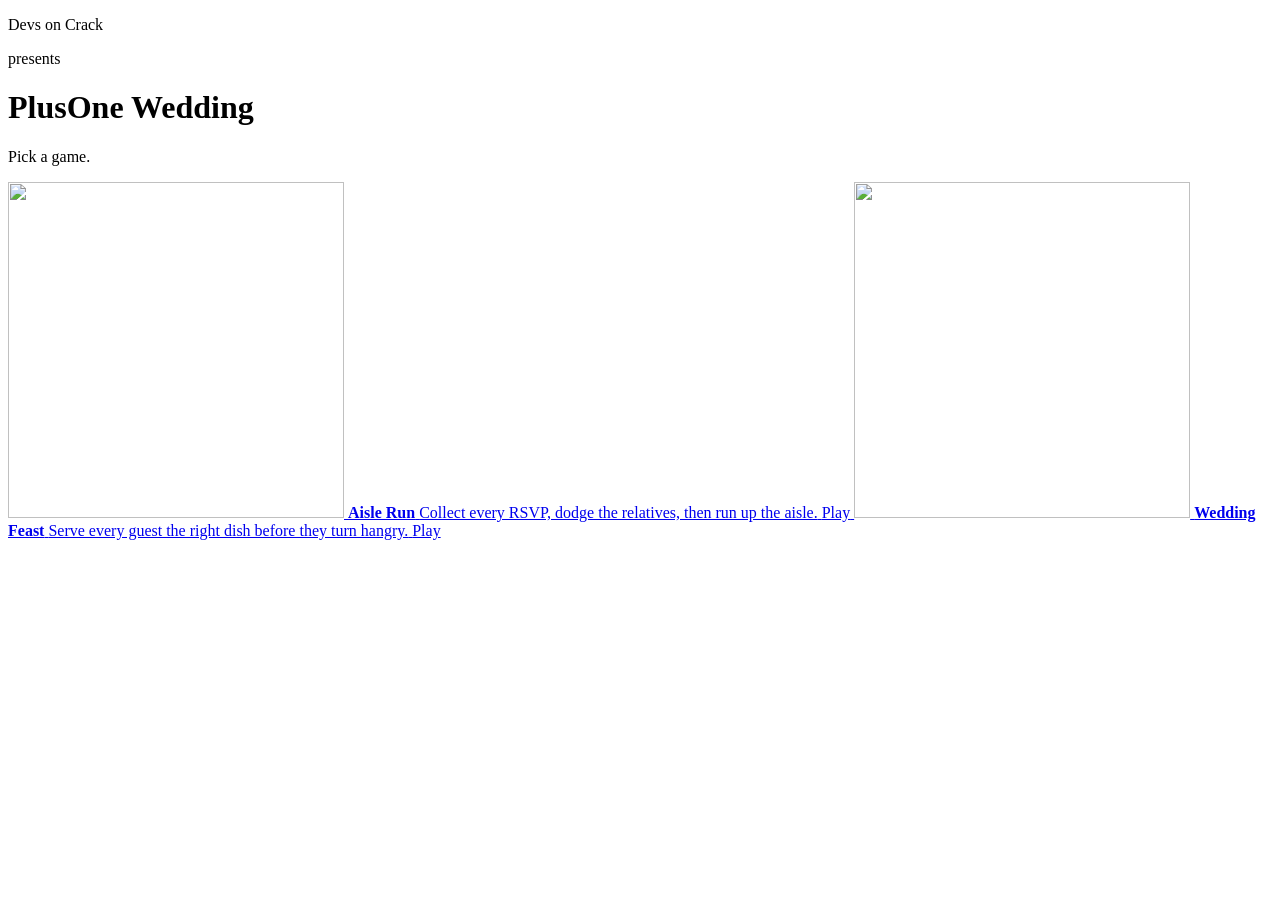
==== commit 62950ebd: "Merge pull request #4 from padmanabhan-r/contributor-rules Devs on Crack splash, AGENTS.md, CONTRIBU" ====
--- a/public/index.html
+++ b/public/index.html
@@ -20,6 +20,19 @@
 <link rel="stylesheet" href="/home.css">
 </head>
 <body>
+<!-- Studio splash: shown once per browser session, then the picker. -->
+<div class="splash" id="splash" role="status" aria-label="Loading">
+  <div class="splash-inner">
+    <p class="studio">Devs on Crack</p>
+    <p class="presents">presents</p>
+    <div class="loadbar" aria-hidden="true"><span></span></div>
+  </div>
+</div>
+<script>
+  // Seen it this session (say, back from a game via the home button)? Skip straight to the picker.
+  try { if (sessionStorage.getItem('splash-seen') === '1') document.getElementById('splash').remove(); } catch (e) {}
+</script>
+<noscript><style>.splash { display: none; }</style></noscript>
 <div class="home-app">
   <header class="masthead">
     <h1>PlusOne Wedding</h1>
@@ -48,6 +61,21 @@
   </main>
 </div>
 <script>
+// Splash: hold until fonts and thumbnails are ready (at least 1.8s, at most 4s), then fade to the picker.
+(() => {
+  const splash = document.getElementById('splash'); if (!splash) return;
+  try { sessionStorage.setItem('splash-seen', '1'); } catch (e) {}
+  const reduce = matchMedia('(prefers-reduced-motion: reduce)').matches;
+  const wait = ms => new Promise(r => setTimeout(r, ms));
+  const assets = Promise.all([document.fonts ? document.fonts.ready : null, ...[...document.images].map(i => i.decode ? i.decode().catch(() => {}) : null)]);
+  let gone = false;
+  const done = () => { if (gone) return; gone = true; splash.classList.add('done'); setTimeout(() => splash.remove(), reduce ? 0 : 450); };
+  Promise.race([Promise.all([assets, wait(reduce ? 500 : 1800)]), wait(4000)]).then(done);
+  splash.addEventListener('click', done);
+  addEventListener('keydown', done, { once: true });
+})();
+</script>
+<script>
 // Show this browser's best score on each card. Each game keeps its own best in localStorage.
 document.querySelectorAll('.game[data-best]').forEach(card => {
   let best = 0;
